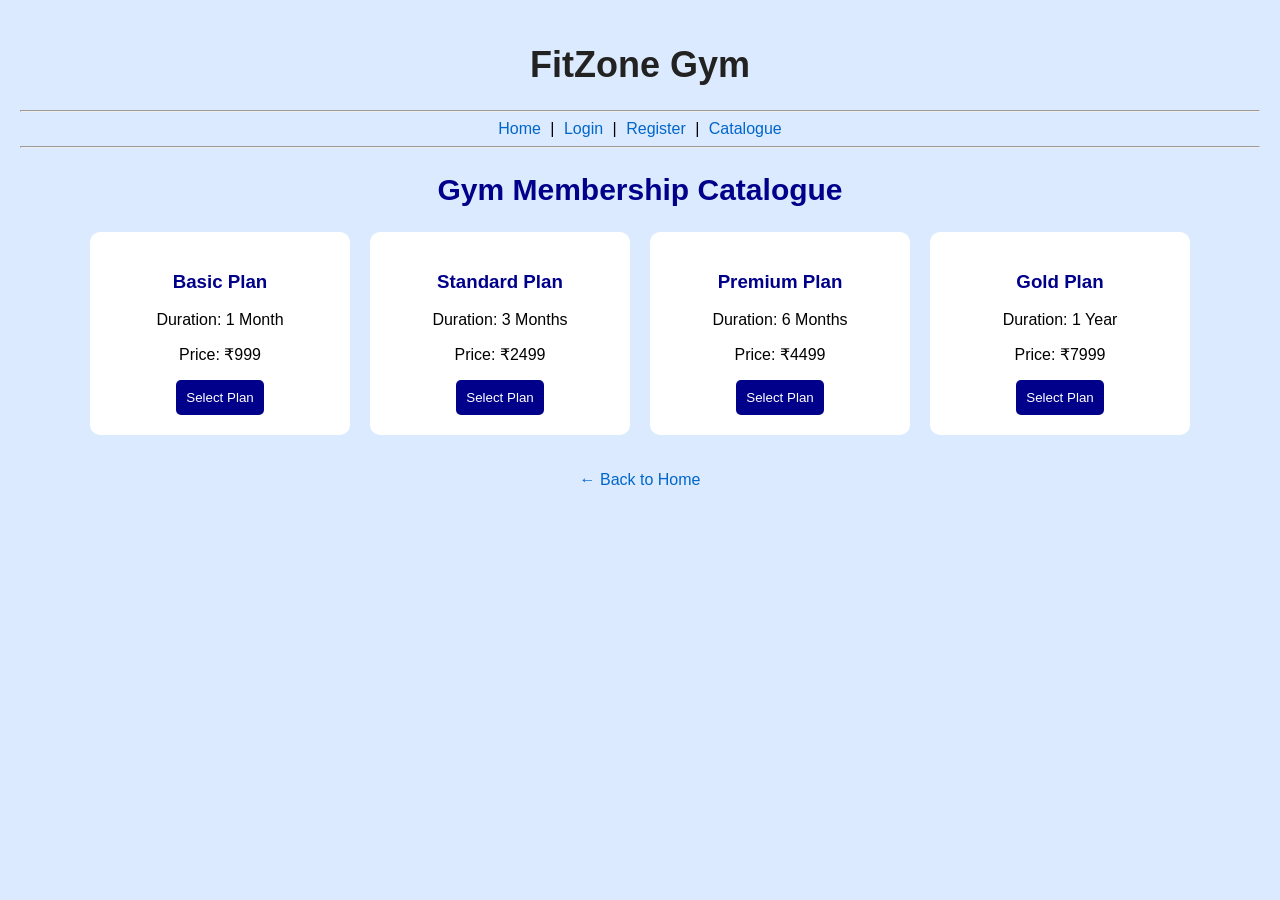
==== catalogue.html @ c8fa6439 "Rename catalog.html to catalogue.html" ====
<!DOCTYPE html>
<html>
<head>
    <title>FitZone Gym - Catalogue</title>

    <!-- External CSS -->
    <link rel="stylesheet" href="style.css">

    <!-- Internal CSS -->
    <style>
        .catalogue {
            display: flex;
            justify-content: center;
            gap: 20px;
            flex-wrap: wrap;
        }

        .plan {
            background-color: white;
            width: 220px;
            padding: 20px;
            border-radius: 10px;
        }

        .plan h3 {
            color: darkblue;
        }

        .plan button {
            background-color: darkblue;
            color: white;
            padding: 10px;
            border: none;
            border-radius: 5px;
            cursor: pointer;
        }
    </style>
</head>

<body>

<center>

<h1>FitZone Gym</h1>

<hr>

<a href="index.html">Home</a> |
<a href="login.html">Login</a> |
<a href="register.html">Register</a> |
<a href="catalogue.html">Catalogue</a>

<hr>

<h2 style="font-size: 30px; color: darkblue;">
    Gym Membership Catalogue
</h2>

<div class="catalogue">

    <div class="plan">
        <h3>Basic Plan</h3>
        <p>Duration: 1 Month</p>
        <p>Price: ₹999</p>
        <button onclick="selectPlan('Basic Plan')">
            Select Plan
        </button>
    </div>

    <div class="plan">
        <h3>Standard Plan</h3>
        <p>Duration: 3 Months</p>
        <p>Price: ₹2499</p>
        <button onclick="selectPlan('Standard Plan')">
            Select Plan
        </button>
    </div>

    <div class="plan">
        <h3>Premium Plan</h3>
        <p>Duration: 6 Months</p>
        <p>Price: ₹4499</p>
        <button onclick="selectPlan('Premium Plan')">
            Select Plan
        </button>
    </div>

    <div class="plan">
        <h3>Gold Plan</h3>
        <p>Duration: 1 Year</p>
        <p>Price: ₹7999</p>
        <button onclick="selectPlan('Gold Plan')">
            Select Plan
        </button>
    </div>

</div>

<br><br>

<a href="index.html">← Back to Home</a>

</center>

<!-- JavaScript -->
<script>
function selectPlan(plan) {
    alert(plan + " selected!");
}
</script>

</body>
</html>
---- style.css ----
body {
    font-family: Arial, sans-serif;
    background-color: #dbeafe;
    margin: 0;
    padding: 20px;
    text-align: center;
}
h1 {
    color: #222;
    font-size: 36px;
}
h2 {
    color: #333;
}
h3 {
    color: #444;
}
a {
    color: #0066cc;
    text-decoration: none;
    margin: 5px;
}
a:hover {
    color: red;
    text-decoration: underline;
}
img {
    border-radius: 10px;
}
button {
    background-color: #222;
    color: white;
    padding: 10px 25px;
    border: none;
    border-radius: 5px;
    cursor: pointer;
}
button:hover {
    background-color: #555;
}
input {
    padding: 8px;
    border: 1px solid #999;
    border-radius: 5px;
    margin: 5px;
}
input[type="submit"],
input[type="reset"] {
    background-color: #222;
    color: white;
    padding: 10px 20px;
    border: none;
    border-radius: 5px;
    cursor: pointer;
}
input[type="submit"]:hover,
input[type="reset"]:hover {
    background-color: #555;
}
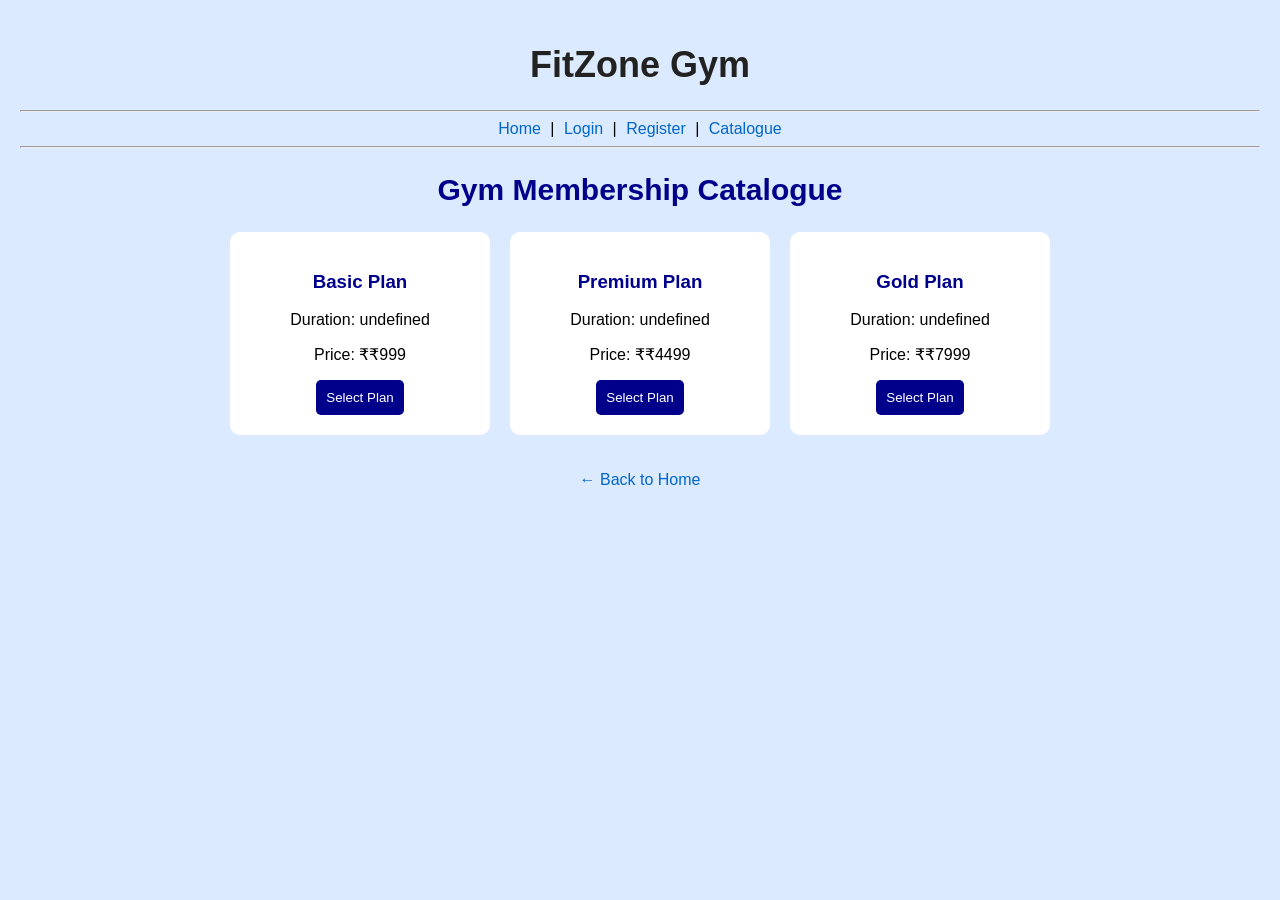
==== commit 5c4a2195: "catalogue.html" ====
--- a/catalogue.html
+++ b/catalogue.html
@@ -1,113 +1,108 @@
-<!DOCTYPE html>
-<html>
-<head>
-    <title>FitZone Gym - Catalogue</title>
+<!DOCTYPE html> 
+<html> 
+<head> 
+    <title>FitZone Gym - Catalogue</title> 
+ 
+    <!-- External CSS --> 
+    <link rel="stylesheet" href="style.css"> 
+ 
+    <!-- Internal CSS --> 
+    <style> 
+        .catalogue { 
+            display: flex; 
+            justify-content: center; 
+            gap: 20px; 
+            flex-wrap: wrap; 
+        } 
+ 
+        .plan { 
+            background-color: white; 
+            width: 220px; 
+            padding: 20px; 
+            border-radius: 10px; 
+        } 
+ 
+        .plan h3 { 
+            color: darkblue; 
+        } 
+ 
+        .plan button { 
+            background-color: darkblue; 
+            color: white; 
+            padding: 10px; 
+            border: none; 
+            border-radius: 5px; 
+            cursor: pointer; 
+        } 
+    </style> 
+</head> 
+ 
+<body> 
+ 
+<center> 
+ 
+<h1>FitZone Gym</h1> 
+ 
+<hr> 
+ 
+<a href="index.html">Home</a> | 
+<a href="login.html">Login</a> | 
+<a href="register.html">Register</a> | 
+<a href="catalogue.html">Catalogue</a> 
+ 
+<hr> 
+ 
+<h2 style="font-size: 30px; color: darkblue;"> 
+    Gym Membership Catalogue 
+</h2> 
+ 
+<div class="catalogue" id="catalogue"> 
+ 
+</div> 
+ 
+<br><br> 
+ 
+<a href="index.html">← Back to Home</a> 
+ 
+</center> 
+ 
+<!-- JavaScript --> 
+<script> 
 
-    <!-- External CSS -->
-    <link rel="stylesheet" href="style.css">
+// WEEK 9 - Fetch API to parse JSON data
 
-    <!-- Internal CSS -->
-    <style>
-        .catalogue {
-            display: flex;
-            justify-content: center;
-            gap: 20px;
-            flex-wrap: wrap;
-        }
+fetch("plans.json")
+.then(response => response.json())
+.then(data => {
 
-        .plan {
-            background-color: white;
-            width: 220px;
-            padding: 20px;
-            border-radius: 10px;
-        }
+    let catalogue = document.getElementById("catalogue");
 
-        .plan h3 {
-            color: darkblue;
-        }
+    data.forEach(plan => {
 
-        .plan button {
-            background-color: darkblue;
-            color: white;
-            padding: 10px;
-            border: none;
-            border-radius: 5px;
-            cursor: pointer;
-        }
-    </style>
-</head>
+        catalogue.innerHTML += `
+            <div class="plan"> 
+                <h3>${plan.name}</h3> 
+                <p>Duration: ${plan.duration}</p> 
+                <p>Price: ₹${plan.price}</p> 
+                <button onclick="selectPlan('${plan.name}')"> 
+                    Select Plan 
+                </button> 
+            </div>
+        `;
 
-<body>
+    });
 
-<center>
+})
+.catch(error => {
+    alert("Error loading membership plans");
+});
 
-<h1>FitZone Gym</h1>
 
-<hr>
+function selectPlan(plan) { 
+    alert(plan + " selected!"); 
+} 
 
-<a href="index.html">Home</a> |
-<a href="login.html">Login</a> |
-<a href="register.html">Register</a> |
-<a href="catalogue.html">Catalogue</a>
-
-<hr>
-
-<h2 style="font-size: 30px; color: darkblue;">
-    Gym Membership Catalogue
-</h2>
-
-<div class="catalogue">
-
-    <div class="plan">
-        <h3>Basic Plan</h3>
-        <p>Duration: 1 Month</p>
-        <p>Price: ₹999</p>
-        <button onclick="selectPlan('Basic Plan')">
-            Select Plan
-        </button>
-    </div>
-
-    <div class="plan">
-        <h3>Standard Plan</h3>
-        <p>Duration: 3 Months</p>
-        <p>Price: ₹2499</p>
-        <button onclick="selectPlan('Standard Plan')">
-            Select Plan
-        </button>
-    </div>
-
-    <div class="plan">
-        <h3>Premium Plan</h3>
-        <p>Duration: 6 Months</p>
-        <p>Price: ₹4499</p>
-        <button onclick="selectPlan('Premium Plan')">
-            Select Plan
-        </button>
-    </div>
-
-    <div class="plan">
-        <h3>Gold Plan</h3>
-        <p>Duration: 1 Year</p>
-        <p>Price: ₹7999</p>
-        <button onclick="selectPlan('Gold Plan')">
-            Select Plan
-        </button>
-    </div>
-
-</div>
-
-<br><br>
-
-<a href="index.html">← Back to Home</a>
-
-</center>
-
-<!-- JavaScript -->
-<script>
-function selectPlan(plan) {
-    alert(plan + " selected!");
-}
-</script>
-
-</body>
+</script> 
+ 
+</body> 
 </html>
